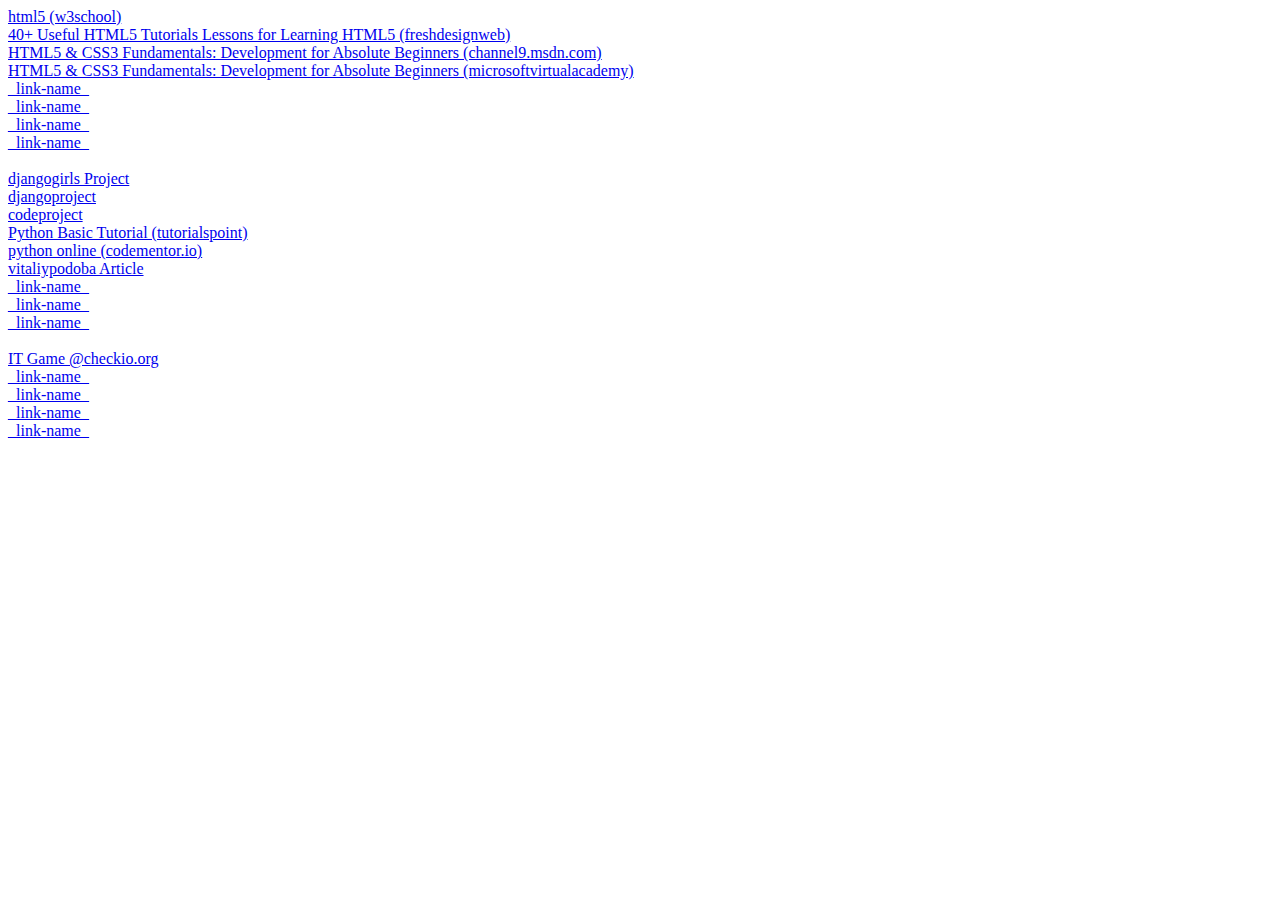
==== URL-collection.html @ f2320a82 "Update URL-collection.html" ====
<!-- selected sources for learning IT -->
<!DOCTYPE html>
<html>
<head>
<meta charset="UTF-8">
<title>sw-delopment-related URLs notebook</title>
</head>

<body>
  <li><a title="intro to html5" href=http://www.w3schools.com/html/html5_intro.asp>html5 (w3school)</a>
  <li><a href=https://www.freshdesignweb.com/html5-tutorials-lessons/>40+ Useful HTML5 Tutorials Lessons for Learning HTML5 (freshdesignweb)</a>
  <li><a href=https://channel9.msdn.com/Series/HTML5-CSS3-Fundamentals-Development-for-Absolute-Beginners>HTML5 &amp; CSS3 Fundamentals: Development for Absolute Beginners (channel9.msdn.com)</a>
  <li><a href=http://www.microsoftvirtualacademy.com/training-courses/html5-css3-fundamentals-development-for-absolute-beginners>HTML5 &amp; CSS3 Fundamentals: Development for Absolute Beginners (microsoftvirtualacademy)</a>
  <li><a href=_link-url_>_link-name_</a>
  <li><a href=_link-url_>_link-name_</a>
  <li><a href=_link-url_>_link-name_</a>
  <li><a href=_link-url_>_link-name_</a>

  <br><br>
<!-- V- PYTHON-related resources -V -->  
  <li><a href=http://tutorial.djangogirls.org/>djangogirls Project</a>
  <li><a href=https://www.djangoproject.com/>djangoproject</a>
  <li><a href=http://www.codeproject.com/>codeproject </a>
  <li><a href=http://www.tutorialspoint.com/python/python_overview.htm>Python Basic Tutorial (tutorialspoint)</a>
  <li><a href=https://www.codementor.io/learn-python-online>python online (codementor.io)</a>
  <li><a href=http://www.vitaliypodoba.com/2015/06/python-application/>vitaliypodoba Article</a> 
  <li><a href=_link-url_>_link-name_</a>
  <li><a href=_link-url_>_link-name_</a>
  <li><a href=_link-url_>_link-name_</a>
<!-- V- PYTHON-related resources -V --> 

  <br><br>
  <li><a href=http://www.checkio.org/login/github/>IT Game @checkio.org</a>
  <li><a href=_link-url_>_link-name_</a>
  <li><a href=_link-url_>_link-name_</a>
  <li><a href=_link-url_>_link-name_</a>
  <li><a href=_link-url_>_link-name_</a>
  
</body>

</html>
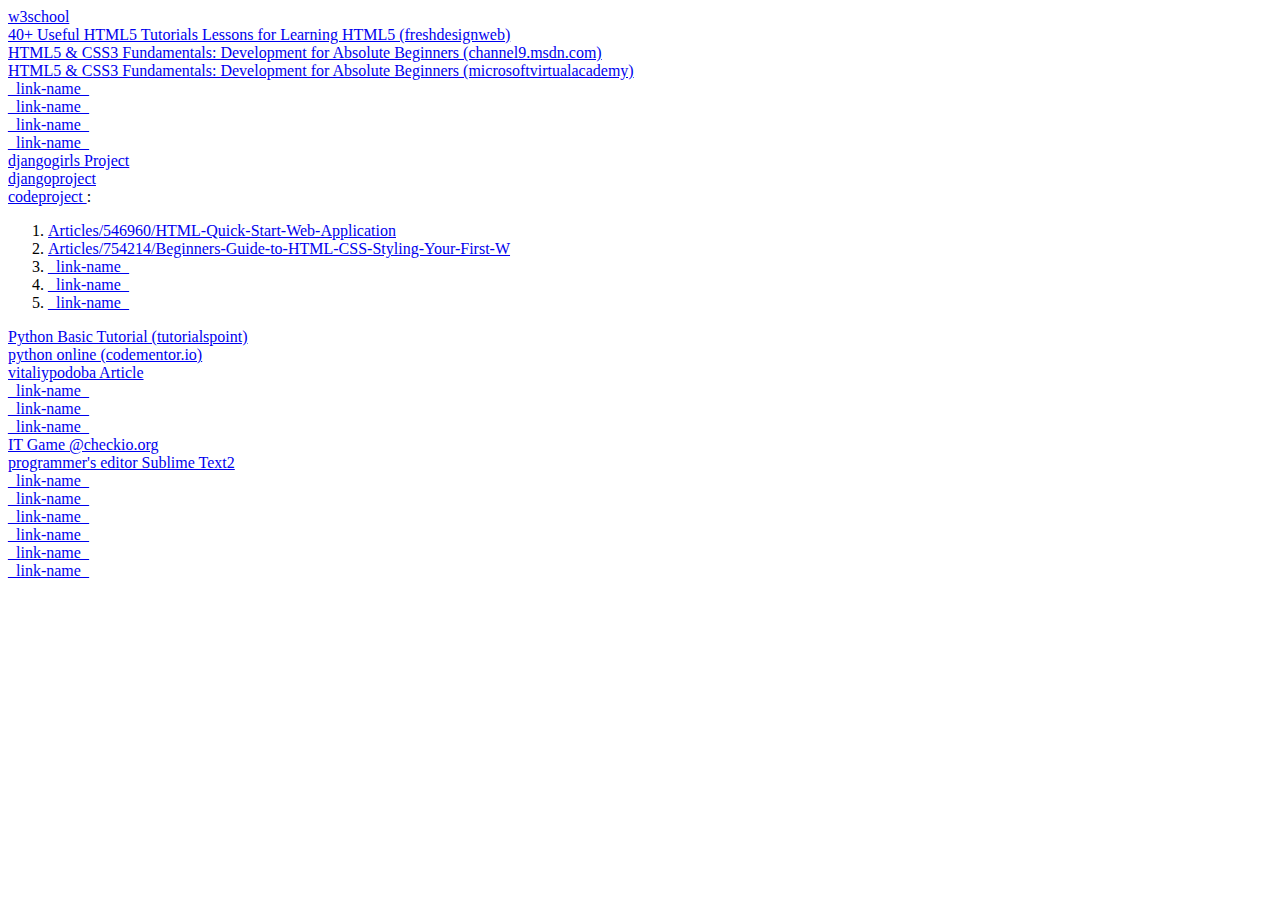
==== commit 895b4aea: "Update URL-collection.html" ====
--- a/URL-collection.html
+++ b/URL-collection.html
@@ -7,7 +7,7 @@
 </head>
 
 <body>
-  <li><a title="intro to html5" href=http://www.w3schools.com/html/html5_intro.asp>html5 (w3school)</a>
+  <li><a href=http://www.w3schools.com/html/html5_intro.asp>w3school </a>
   <li><a href=https://www.freshdesignweb.com/html5-tutorials-lessons/>40+ Useful HTML5 Tutorials Lessons for Learning HTML5 (freshdesignweb)</a>
   <li><a href=https://channel9.msdn.com/Series/HTML5-CSS3-Fundamentals-Development-for-Absolute-Beginners>HTML5 &amp; CSS3 Fundamentals: Development for Absolute Beginners (channel9.msdn.com)</a>
   <li><a href=http://www.microsoftvirtualacademy.com/training-courses/html5-css3-fundamentals-development-for-absolute-beginners>HTML5 &amp; CSS3 Fundamentals: Development for Absolute Beginners (microsoftvirtualacademy)</a>
@@ -16,11 +16,17 @@
   <li><a href=_link-url_>_link-name_</a>
   <li><a href=_link-url_>_link-name_</a>
 
-  <br><br>
-<!-- V- PYTHON-related resources -V -->  
+<!-- V- PYTHON,etc.-related resources -V -->  
   <li><a href=http://tutorial.djangogirls.org/>djangogirls Project</a>
   <li><a href=https://www.djangoproject.com/>djangoproject</a>
-  <li><a href=http://www.codeproject.com/>codeproject </a>
+  <li><a href=http://www.codeproject.com/>codeproject </a>: 
+    <ol>
+      <li><a href=http://www.codeproject.com/Articles/546960/HTML-Quick-Start-Web-Application>Articles/546960/HTML-Quick-Start-Web-Application</a>
+      <li><a href=http://www.codeproject.com/Articles/754214/Beginners-Guide-to-HTML-CSS-Styling-Your-First-W>Articles/754214/Beginners-Guide-to-HTML-CSS-Styling-Your-First-W</a>
+      <li><a href=_link-url_>_link-name_</a>
+      <li><a href=_link-url_>_link-name_</a>
+      <li><a href=_link-url_>_link-name_</a>
+    </ol>
   <li><a href=http://www.tutorialspoint.com/python/python_overview.htm>Python Basic Tutorial (tutorialspoint)</a>
   <li><a href=https://www.codementor.io/learn-python-online>python online (codementor.io)</a>
   <li><a href=http://www.vitaliypodoba.com/2015/06/python-application/>vitaliypodoba Article</a> 
@@ -29,8 +35,10 @@
   <li><a href=_link-url_>_link-name_</a>
 <!-- V- PYTHON-related resources -V --> 
 
-  <br><br>
-  <li><a href=http://www.checkio.org/login/github/>IT Game @checkio.org</a>
+  <li><a href=http://www.checkio.org/>IT Game @checkio.org</a>
+  <li><a href=http://www.sublimetext.com/2/>programmer's editor Sublime Text2</a>
+  <li><a href=_link-url_>_link-name_</a>
+  <li><a href=_link-url_>_link-name_</a>
   <li><a href=_link-url_>_link-name_</a>
   <li><a href=_link-url_>_link-name_</a>
   <li><a href=_link-url_>_link-name_</a>
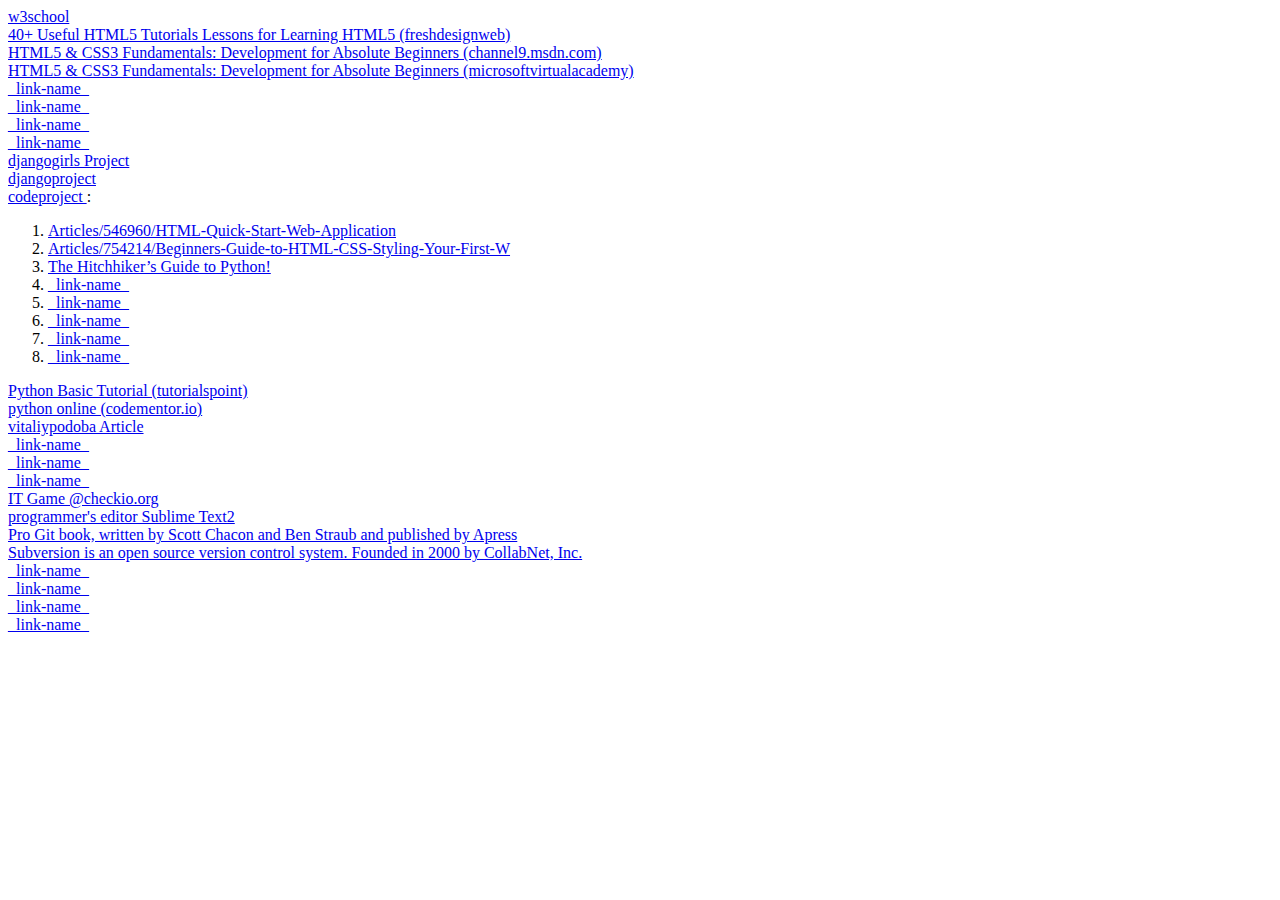
==== commit 09bc8b06: "Update URL-collection.html" ====
--- a/URL-collection.html
+++ b/URL-collection.html
@@ -23,6 +23,9 @@
     <ol>
       <li><a href=http://www.codeproject.com/Articles/546960/HTML-Quick-Start-Web-Application>Articles/546960/HTML-Quick-Start-Web-Application</a>
       <li><a href=http://www.codeproject.com/Articles/754214/Beginners-Guide-to-HTML-CSS-Styling-Your-First-W>Articles/754214/Beginners-Guide-to-HTML-CSS-Styling-Your-First-W</a>
+      <li><a href=http://docs.python-guide.org/en/latest/>The Hitchhiker’s Guide to Python!</a>
+      <li><a href=_link-url_>_link-name_</a>
+      <li><a href=_link-url_>_link-name_</a>
       <li><a href=_link-url_>_link-name_</a>
       <li><a href=_link-url_>_link-name_</a>
       <li><a href=_link-url_>_link-name_</a>
@@ -37,8 +40,8 @@
 
   <li><a href=http://www.checkio.org/>IT Game @checkio.org</a>
   <li><a href=http://www.sublimetext.com/2/>programmer's editor Sublime Text2</a>
-  <li><a href=_link-url_>_link-name_</a>
-  <li><a href=_link-url_>_link-name_</a>
+  <li><a href=http://git-scm.com/book/en/v2>Pro Git book, written by Scott Chacon and Ben Straub and published by Apress</a>
+  <li><a href=https://subversion.apache.org/>Subversion is an open source version control system. Founded in 2000 by CollabNet, Inc.</a>
   <li><a href=_link-url_>_link-name_</a>
   <li><a href=_link-url_>_link-name_</a>
   <li><a href=_link-url_>_link-name_</a>
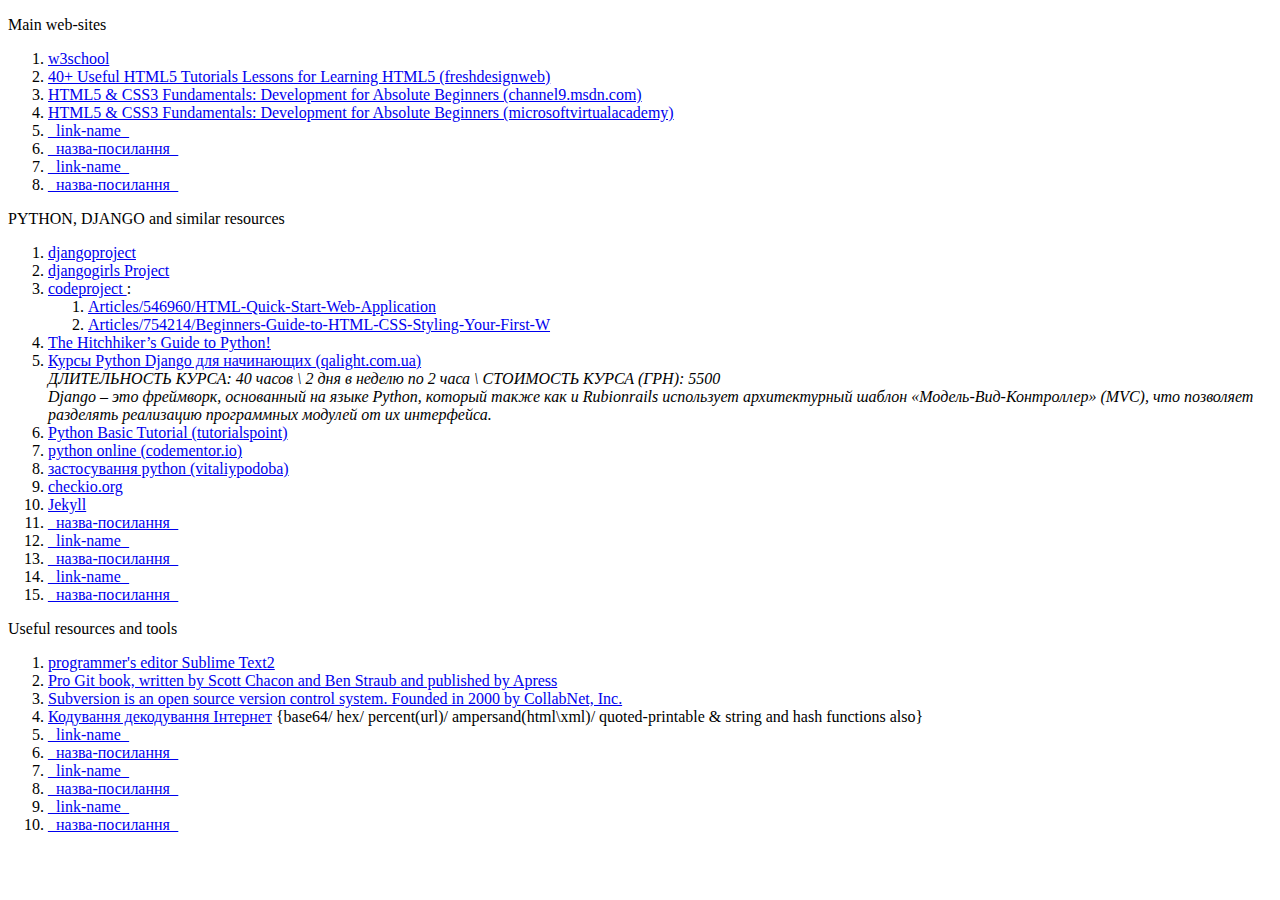
==== commit bf014a36: "Update URL-collection.html" ====
--- a/URL-collection.html
+++ b/URL-collection.html
@@ -3,50 +3,68 @@
 <html>
 <head>
 <meta charset="UTF-8">
-<title>sw-delopment-related URLs notebook</title>
+  <title>sw-delopment-related URL notebook</title>
 </head>
 
 <body>
-  <li><a href=http://www.w3schools.com/html/html5_intro.asp>w3school </a>
-  <li><a href=https://www.freshdesignweb.com/html5-tutorials-lessons/>40+ Useful HTML5 Tutorials Lessons for Learning HTML5 (freshdesignweb)</a>
-  <li><a href=https://channel9.msdn.com/Series/HTML5-CSS3-Fundamentals-Development-for-Absolute-Beginners>HTML5 &amp; CSS3 Fundamentals: Development for Absolute Beginners (channel9.msdn.com)</a>
-  <li><a href=http://www.microsoftvirtualacademy.com/training-courses/html5-css3-fundamentals-development-for-absolute-beginners>HTML5 &amp; CSS3 Fundamentals: Development for Absolute Beginners (microsoftvirtualacademy)</a>
-  <li><a href=_link-url_>_link-name_</a>
-  <li><a href=_link-url_>_link-name_</a>
-  <li><a href=_link-url_>_link-name_</a>
-  <li><a href=_link-url_>_link-name_</a>
+  <div>
+    <p>Main web-sites</p>
+    <ol>
+      <li><a href=http://www.w3schools.com/html/html5_intro.asp>w3school </a>
+      <li><a href=https://www.freshdesignweb.com/html5-tutorials-lessons/>40+ Useful HTML5 Tutorials Lessons for Learning HTML5 (freshdesignweb)</a>
+      <li><a href=https://channel9.msdn.com/Series/HTML5-CSS3-Fundamentals-Development-for-Absolute-Beginners>HTML5 &amp; CSS3 Fundamentals: Development for Absolute Beginners (channel9.msdn.com)</a>
+      <li><a href=http://www.microsoftvirtualacademy.com/training-courses/html5-css3-fundamentals-development-for-absolute-beginners>HTML5 &amp; CSS3 Fundamentals: Development for Absolute Beginners (microsoftvirtualacademy)</a>
+      <li><a href=_link-url_>_link-name_</a>
+      <li><a href=_link-url_>_назва-посилання_</a>
+      <li><a href=_link-url_>_link-name_</a>
+      <li><a href=_link-url_>_назва-посилання_</a>
+    </ol>
+  </div>
+  
+  <div> 
+    <p>PYTHON, DJANGO and similar resources</p>
+    <ol>
+      <li><a href=https://www.djangoproject.com/>djangoproject</a>
+      <li><a href=http://tutorial.djangogirls.org/>djangogirls Project</a>
+      <li><a href=http://www.codeproject.com/>codeproject </a>: 
+      <ol>
+        <li><a href=http://www.codeproject.com/Articles/546960/HTML-Quick-Start-Web-Application>Articles/546960/HTML-Quick-Start-Web-Application</a>
+        <li><a href=http://www.codeproject.com/Articles/754214/Beginners-Guide-to-HTML-CSS-Styling-Your-First-W>Articles/754214/Beginners-Guide-to-HTML-CSS-Styling-Your-First-W</a>
+      </ol>
+      <li><a href=http://docs.python-guide.org/en/latest/>The Hitchhiker’s Guide to Python!</a>
+      <li><a href=http://qalight.com.ua/python-django.html>Курсы Python Django для начинающих (qalight.com.ua)</a> 
+        <em>
+        <br>ДЛИТЕЛЬНОСТЬ КУРСА: 40 часов \ 2 дня в неделю по 2 часа \ СТОИМОСТЬ КУРСА (ГРН): 5500 
+        <br>Django – это фреймворк, основанный на языке Python, который также как и Rubionrails использует архитектурный шаблон «Модель-Вид-Контроллер» (MVC), что позволяет разделять реализацию программных модулей от их интерфейса.
+        </em>
+      <li><a href=http://www.tutorialspoint.com/python/python_overview.htm>Python Basic Tutorial (tutorialspoint)</a>
+      <li><a href=https://www.codementor.io/learn-python-online>python online (codementor.io)</a>
+      <li><a href=http://www.vitaliypodoba.com/2015/06/python-application/>застосування python (vitaliypodoba)</a> 
+      <li><a href="http://www.checkio.org/" title="IT Games">checkio.org</a>
+      <li><a href="http://jekyllrb.com/docs/usage/" title="Transform your plain text into static websites and blogs.">Jekyll</a>
+      <li><a href=_link-url_>_назва-посилання_</a>
+      <li><a href=_link-url_>_link-name_</a>
+      <li><a href=_link-url_>_назва-посилання_</a>
+      <li><a href=_link-url_>_link-name_</a>
+      <li><a href=_link-url_>_назва-посилання_</a>
+    </ol>
+  </div>
+  
+  <div>
+    <p>Useful resources and tools</p>
+    <ol>
+      <li><a href=http://www.sublimetext.com/2/>programmer's editor Sublime Text2</a>
+      <li><a href=http://git-scm.com/book/en/v2>Pro Git book, written by Scott Chacon and Ben Straub and published by Apress</a>
+      <li><a href=https://subversion.apache.org/>Subversion is an open source version control system. Founded in 2000 by CollabNet, Inc.</a>
+      <li><a href=http://www.convertstring.com/EncodeDecode/>Кодування декодування Інтернет</a> {base64/ hex/ percent(url)/ ampersand(html\xml)/ quoted-printable &amp; string and hash functions also} 
+      <li><a href=_link-url_>_link-name_</a>
+      <li><a href=_link-url_>_назва-посилання_</a>
+      <li><a href=_link-url_>_link-name_</a>
+      <li><a href=_link-url_>_назва-посилання_</a>
+      <li><a href=_link-url_>_link-name_</a>
+      <li><a href=_link-url_>_назва-посилання_</a>
+    </ol>
+  </div>
 
-<!-- V- PYTHON,etc.-related resources -V -->  
-  <li><a href=http://tutorial.djangogirls.org/>djangogirls Project</a>
-  <li><a href=https://www.djangoproject.com/>djangoproject</a>
-  <li><a href=http://www.codeproject.com/>codeproject </a>: 
-    <ol>
-      <li><a href=http://www.codeproject.com/Articles/546960/HTML-Quick-Start-Web-Application>Articles/546960/HTML-Quick-Start-Web-Application</a>
-      <li><a href=http://www.codeproject.com/Articles/754214/Beginners-Guide-to-HTML-CSS-Styling-Your-First-W>Articles/754214/Beginners-Guide-to-HTML-CSS-Styling-Your-First-W</a>
-      <li><a href=http://docs.python-guide.org/en/latest/>The Hitchhiker’s Guide to Python!</a>
-      <li><a href=_link-url_>_link-name_</a>
-      <li><a href=_link-url_>_link-name_</a>
-      <li><a href=_link-url_>_link-name_</a>
-      <li><a href=_link-url_>_link-name_</a>
-      <li><a href=_link-url_>_link-name_</a>
-    </ol>
-  <li><a href=http://www.tutorialspoint.com/python/python_overview.htm>Python Basic Tutorial (tutorialspoint)</a>
-  <li><a href=https://www.codementor.io/learn-python-online>python online (codementor.io)</a>
-  <li><a href=http://www.vitaliypodoba.com/2015/06/python-application/>vitaliypodoba Article</a> 
-  <li><a href=_link-url_>_link-name_</a>
-  <li><a href=_link-url_>_link-name_</a>
-  <li><a href=_link-url_>_link-name_</a>
-<!-- V- PYTHON-related resources -V --> 
-
-  <li><a href=http://www.checkio.org/>IT Game @checkio.org</a>
-  <li><a href=http://www.sublimetext.com/2/>programmer's editor Sublime Text2</a>
-  <li><a href=http://git-scm.com/book/en/v2>Pro Git book, written by Scott Chacon and Ben Straub and published by Apress</a>
-  <li><a href=https://subversion.apache.org/>Subversion is an open source version control system. Founded in 2000 by CollabNet, Inc.</a>
-  <li><a href=_link-url_>_link-name_</a>
-  <li><a href=_link-url_>_link-name_</a>
-  <li><a href=_link-url_>_link-name_</a>
-  <li><a href=_link-url_>_link-name_</a>
-  
 </body>
-
 </html> 
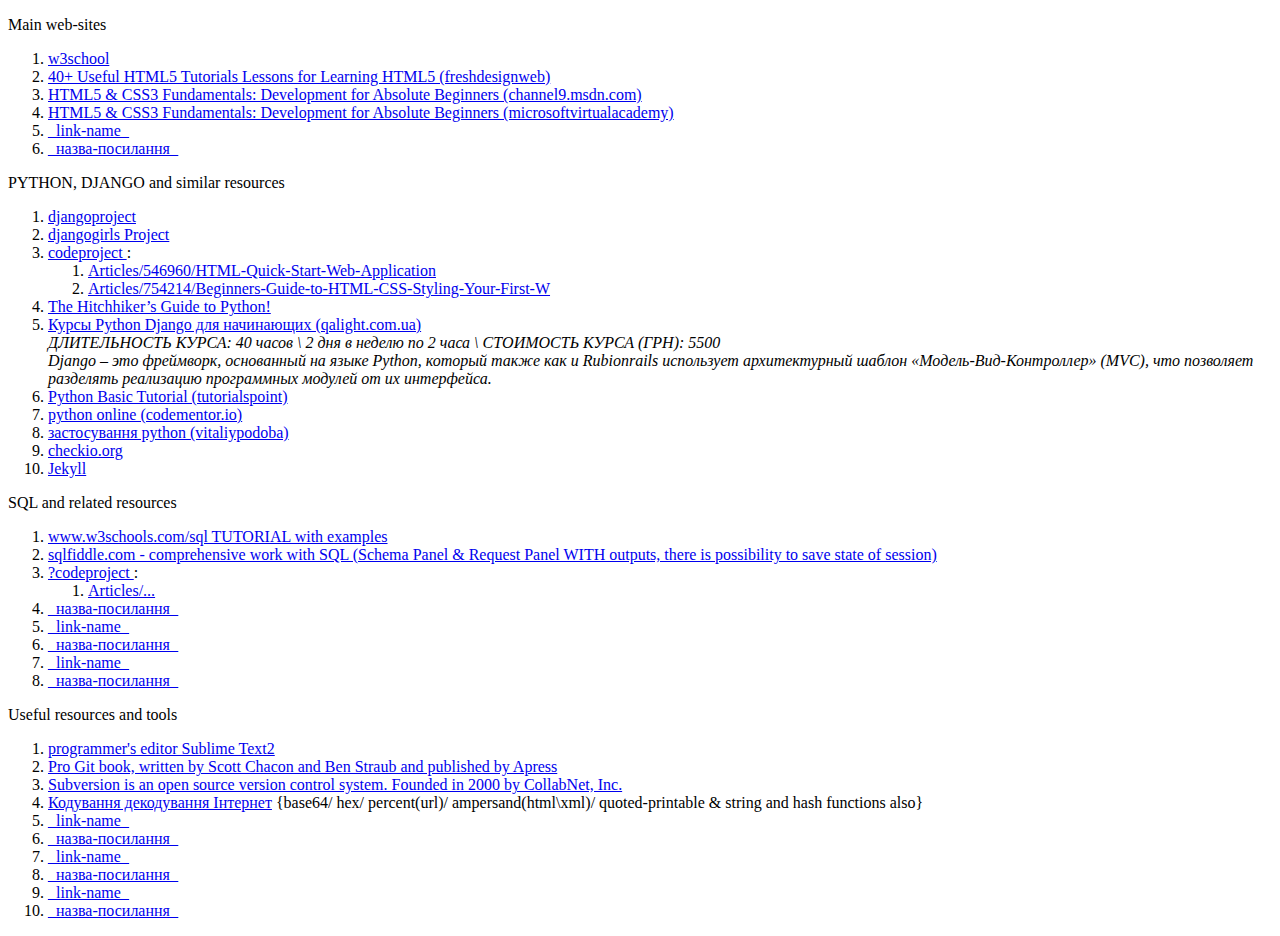
==== commit 1c2588bb: "Update URL-collection.html" ====
--- a/URL-collection.html
+++ b/URL-collection.html
@@ -14,8 +14,6 @@
       <li><a href=https://www.freshdesignweb.com/html5-tutorials-lessons/>40+ Useful HTML5 Tutorials Lessons for Learning HTML5 (freshdesignweb)</a>
       <li><a href=https://channel9.msdn.com/Series/HTML5-CSS3-Fundamentals-Development-for-Absolute-Beginners>HTML5 &amp; CSS3 Fundamentals: Development for Absolute Beginners (channel9.msdn.com)</a>
       <li><a href=http://www.microsoftvirtualacademy.com/training-courses/html5-css3-fundamentals-development-for-absolute-beginners>HTML5 &amp; CSS3 Fundamentals: Development for Absolute Beginners (microsoftvirtualacademy)</a>
-      <li><a href=_link-url_>_link-name_</a>
-      <li><a href=_link-url_>_назва-посилання_</a>
       <li><a href=_link-url_>_link-name_</a>
       <li><a href=_link-url_>_назва-посилання_</a>
     </ol>
@@ -42,12 +40,24 @@
       <li><a href=http://www.vitaliypodoba.com/2015/06/python-application/>застосування python (vitaliypodoba)</a> 
       <li><a href="http://www.checkio.org/" title="IT Games">checkio.org</a>
       <li><a href="http://jekyllrb.com/docs/usage/" title="Transform your plain text into static websites and blogs.">Jekyll</a>
-      <li><a href=_link-url_>_назва-посилання_</a>
+    </ol>
+
+    <p>SQL and related resources</p>
+    <ol>
+      <li><a href=https://www.w3schools.com/sql/>www.w3schools.com/sql TUTORIAL with examples</a>
+      <li><a href=http://sqlfiddle.com/>sqlfiddle.com - comprehensive work with SQL (Schema Panel & Request Panel WITH outputs, there is possibility to save state of session)</a>
+      <li><a href=http://www.codeproject.com/>?codeproject </a>: 
+      <ol>
+        <li><a href=http://www.codeproject.com/Articles/...>Articles/...</a>
+      </ol>
+
+<li><a href=_link-url_>_назва-посилання_</a>
       <li><a href=_link-url_>_link-name_</a>
       <li><a href=_link-url_>_назва-посилання_</a>
       <li><a href=_link-url_>_link-name_</a>
       <li><a href=_link-url_>_назва-посилання_</a>
     </ol>
+
   </div>
   
   <div>
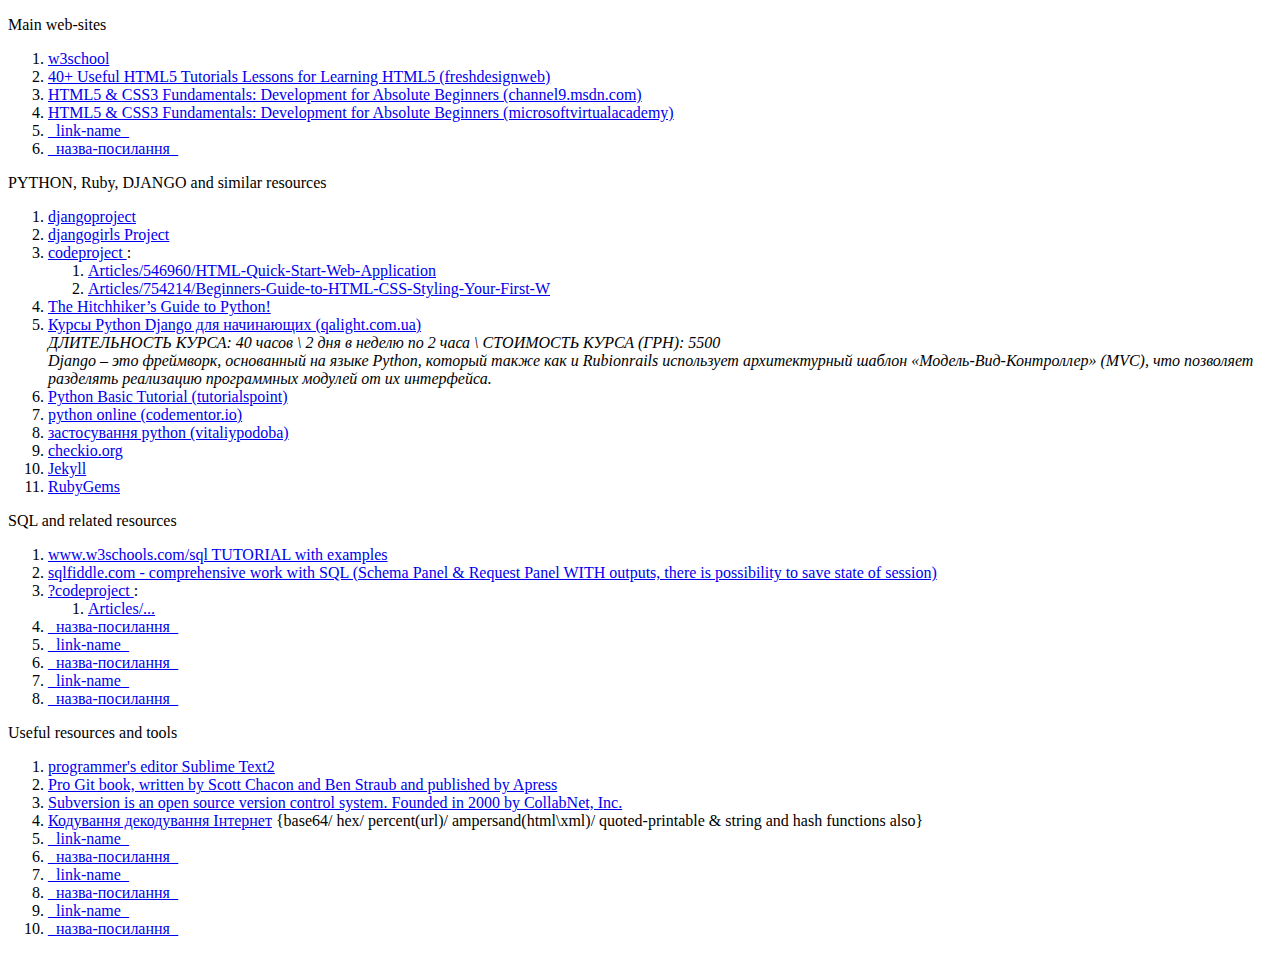
==== commit 9877e7f7: "Update URL-collection.html" ====
--- a/URL-collection.html
+++ b/URL-collection.html
@@ -20,7 +20,7 @@
   </div>
   
   <div> 
-    <p>PYTHON, DJANGO and similar resources</p>
+    <p>PYTHON, Ruby, DJANGO and similar resources</p>
     <ol>
       <li><a href=https://www.djangoproject.com/>djangoproject</a>
       <li><a href=http://tutorial.djangogirls.org/>djangogirls Project</a>
@@ -40,6 +40,7 @@
       <li><a href=http://www.vitaliypodoba.com/2015/06/python-application/>застосування python (vitaliypodoba)</a> 
       <li><a href="http://www.checkio.org/" title="IT Games">checkio.org</a>
       <li><a href="http://jekyllrb.com/docs/usage/" title="Transform your plain text into static websites and blogs.">Jekyll</a>
+      <li><a href="http://guides.rubygems.org/" title="RubyGems software allows you to easily download, install, and use ruby software packages on your system. The software package is called a “gem” which contains a packaged Ruby application or library">RubyGems</a>
     </ol>
 
     <p>SQL and related resources</p>
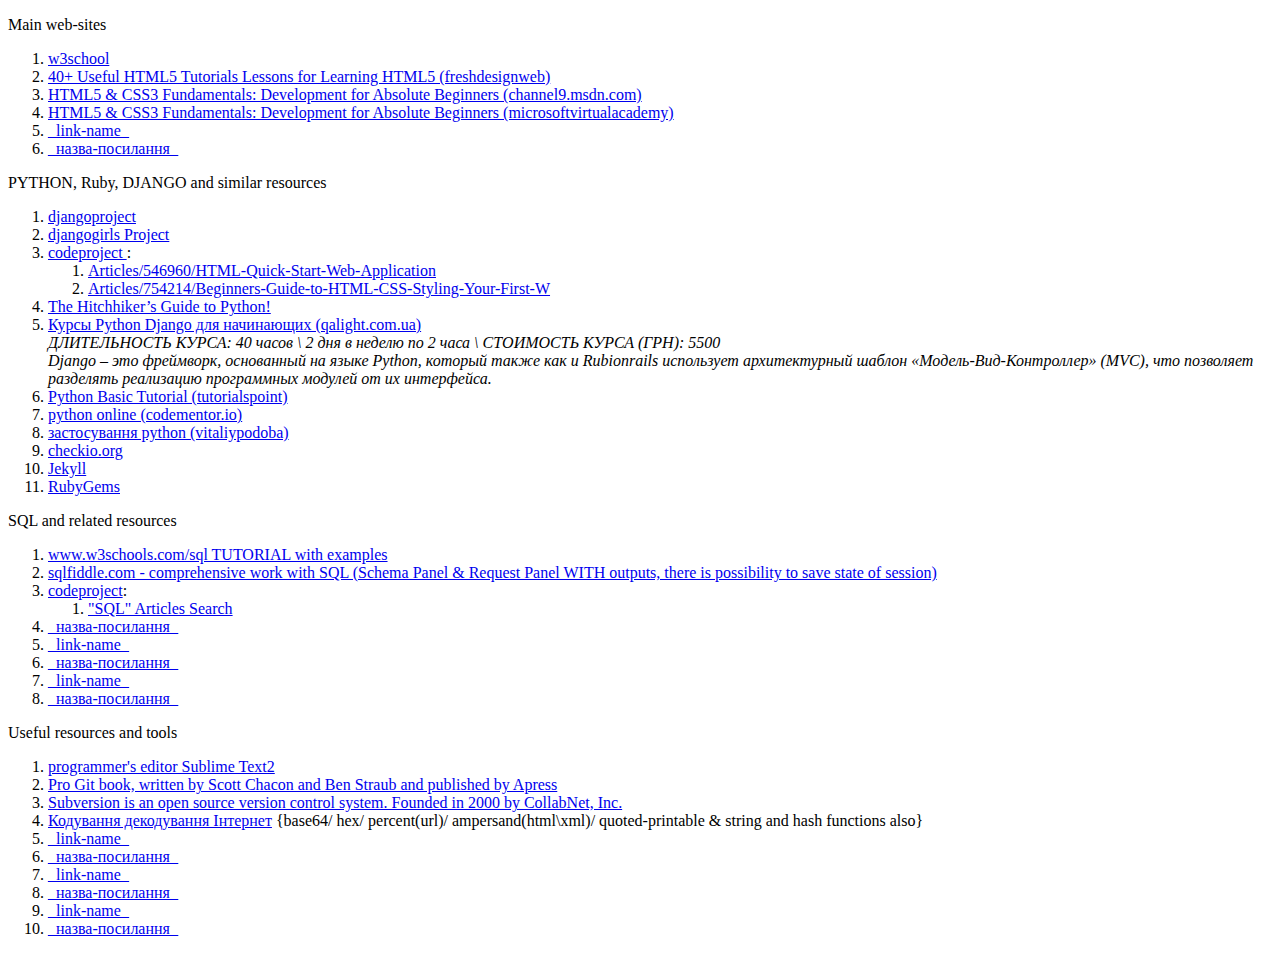
==== commit aea52664: "Update URL-collection.html" ====
--- a/URL-collection.html
+++ b/URL-collection.html
@@ -47,9 +47,9 @@
     <ol>
       <li><a href=https://www.w3schools.com/sql/>www.w3schools.com/sql TUTORIAL with examples</a>
       <li><a href=http://sqlfiddle.com/>sqlfiddle.com - comprehensive work with SQL (Schema Panel & Request Panel WITH outputs, there is possibility to save state of session)</a>
-      <li><a href=http://www.codeproject.com/>?codeproject </a>: 
+      <li><a href=http://www.codeproject.com/>codeproject</a>: 
       <ol>
-        <li><a href=http://www.codeproject.com/Articles/...>Articles/...</a>
+        <li><a href=https://www.codeproject.com/search.aspx?q=sql&x=0&y=0&sbo=kw>"SQL" Articles Search</a>
       </ol>
 
 <li><a href=_link-url_>_назва-посилання_</a>
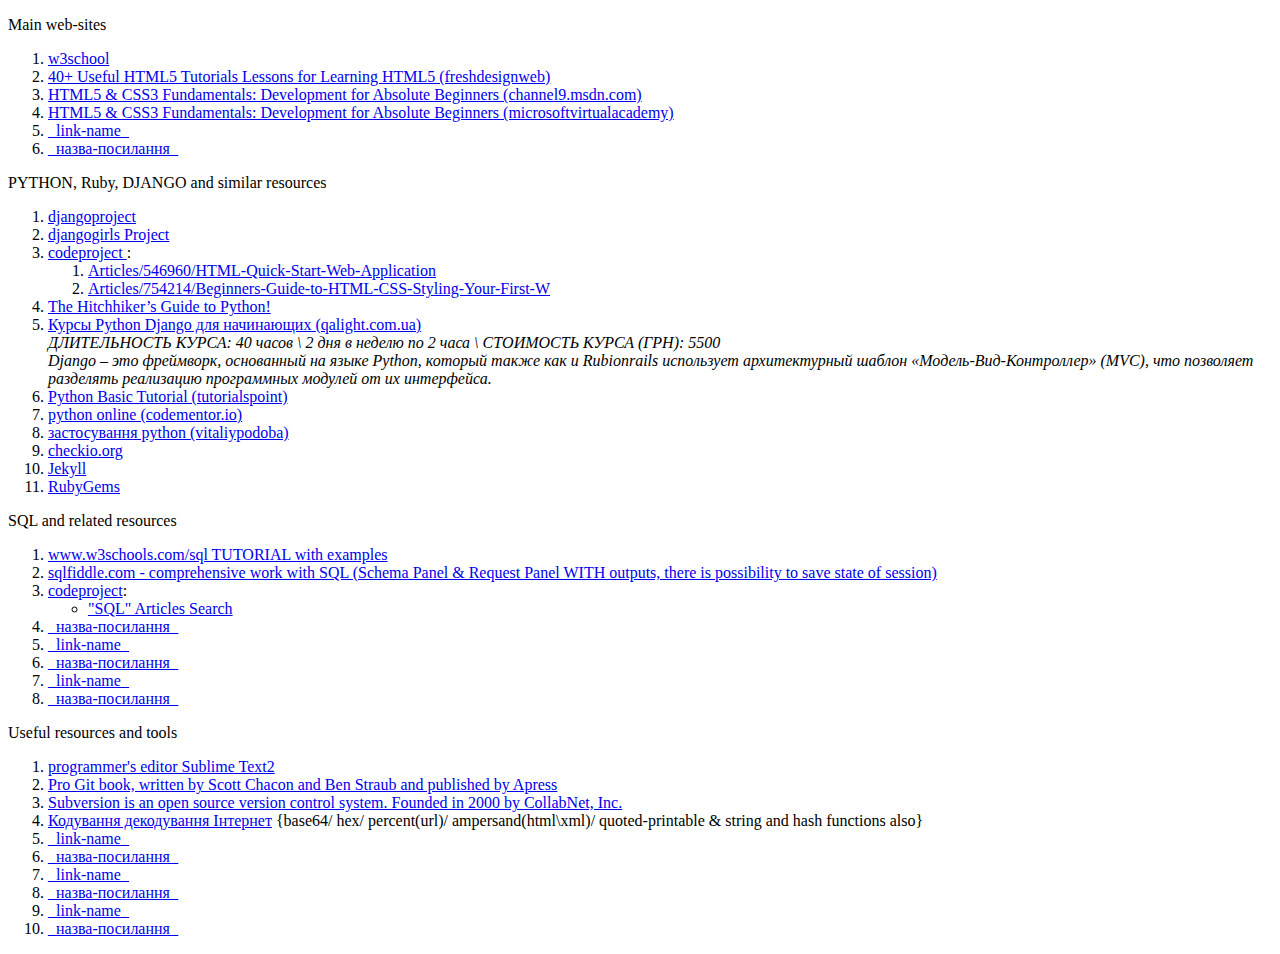
==== commit 652d5c41: "Update URL-collection.html" ====
--- a/URL-collection.html
+++ b/URL-collection.html
@@ -48,9 +48,9 @@
       <li><a href=https://www.w3schools.com/sql/>www.w3schools.com/sql TUTORIAL with examples</a>
       <li><a href=http://sqlfiddle.com/>sqlfiddle.com - comprehensive work with SQL (Schema Panel & Request Panel WITH outputs, there is possibility to save state of session)</a>
       <li><a href=http://www.codeproject.com/>codeproject</a>: 
-      <ol>
+      <ul>
         <li><a href=https://www.codeproject.com/search.aspx?q=sql&x=0&y=0&sbo=kw>"SQL" Articles Search</a>
-      </ol>
+      </ul>
 
 <li><a href=_link-url_>_назва-посилання_</a>
       <li><a href=_link-url_>_link-name_</a>
